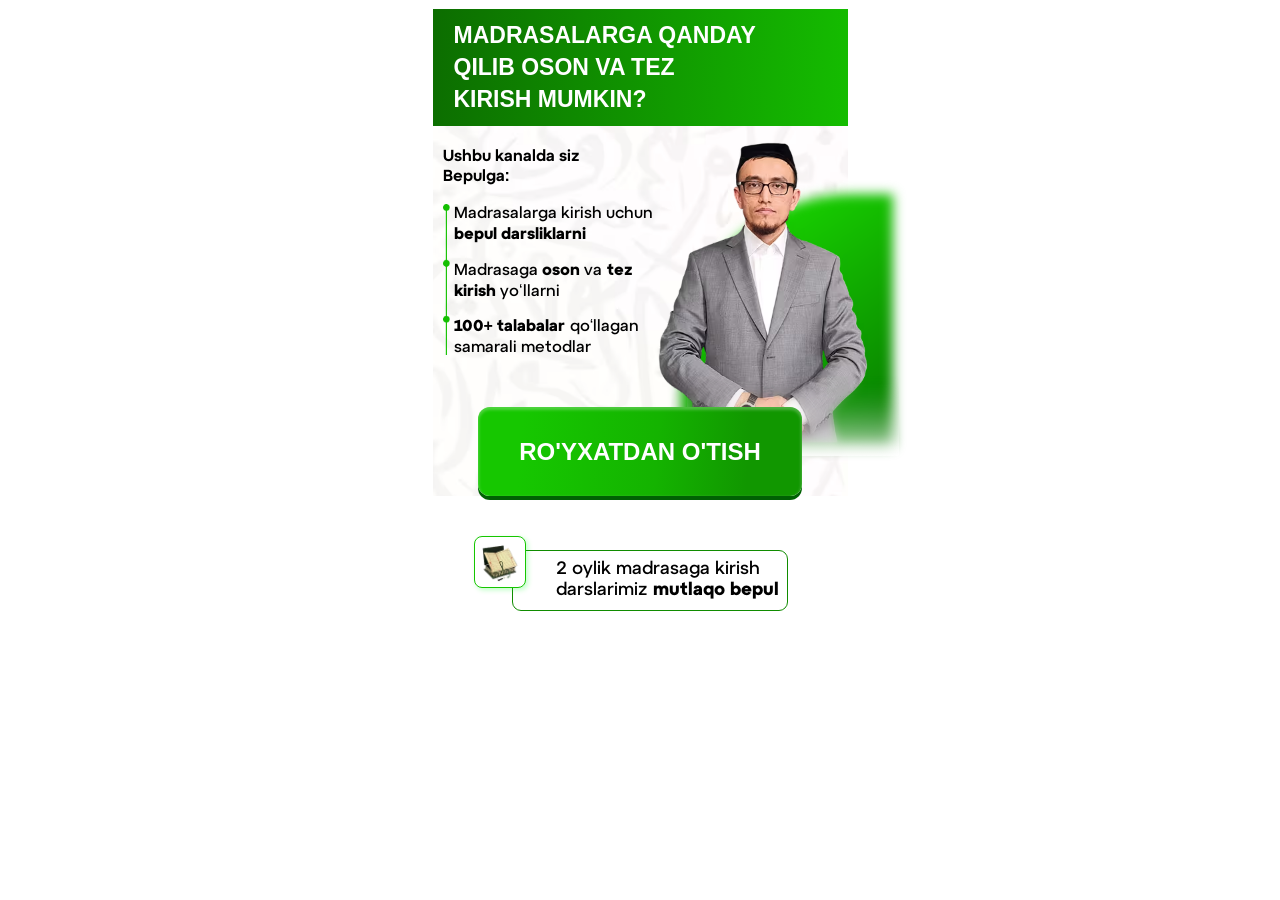
==== index.html @ 34b141a2 "push" ====
<!DOCTYPE html>
<html lang="uz">

<head>
    <meta charset="UTF-8">
    <meta name="viewport" content="width=device-width, initial-scale=1.0">
    <style>
   *{margin:0;padding:0;box-sizing:border-box}html, body{overflow-x:hidden;min-height:100vh}.hero{padding-top:9px;padding-bottom:22px}.hero__container{max-width:415px;margin:0 auto;padding:0 10px;position:relative}.hero__top{background:linear-gradient(93.78deg, #0C6D00 0%, #17D300 128.37%);padding:10px 20px 10px 21px;margin-bottom:21px;max-width:415px;margin-left:auto;margin-right:auto}.hero__top h1{font-family:Inter, sans-serif;font-weight:900;font-size:clamp(18.5px, 5.8vw, 23px);line-height:140%;letter-spacing:5%;text-transform:uppercase;color:white}.hero__box{display:flex;align-items:center;justify-content:space-between}.hero__content h2{font-family:"Atyp TEST" , sans-serif;font-weight:600;font-size:16px;line-height:130%;letter-spacing:5%;margin-bottom:16px}.hero__info{display:flex;gap:4px;margin-bottom:48px}.hero__info ul{display:flex;flex-direction:column;position:relative;z-index:4;gap:15px}.hero__info ul li{font-family:"Atyp TEST" , sans-serif;font-weight:500;list-style:none;font-size:clamp(13px, 4vw, 16px);line-height:130%;letter-spacing:5%}.hero__images-box{position:absolute;right:0;top:-5px;width:212px}.hero__images-box img{max-width:212px;width:100%;height:auto;position:absolute;left:20px;position:relative;z-index:2}.gradient{max-width:224px;width:100%;height:253px;background:linear-gradient(145.45deg, #19D700 13.87%, #067700 100%);border-radius:171px 0 0 0;z-index:1;position:absolute;bottom:0;right:clamp(-45px, -14vw, -15px);filter:blur(6px)}.hero__images-box::after{content:'';position:absolute;bottom:-9px;left:51px;width:100%;height:80px;background:linear-gradient(to bottom, transparent, rgba(255, 255, 255, 0.85));backdrop-filter:blur(4px);-webkit-backdrop-filter:blur(4px);z-index:3;mask-image:linear-gradient(to bottom, transparent, black);-webkit-mask-image:linear-gradient(to bottom, transparent, black)}.hero__btn{text-decoration:none;max-width:324px;width:100%;cursor:pointer;border:none;border-radius:12px;background:linear-gradient(94.13deg, #16C700 13.8%, #14B300 55.11%, #119700 83%);position:relative;z-index:3;box-shadow:0px 4px 0px 0px #006103, 0px 2px 3px 1px #FFFFFF40 inset;padding:33px 0 32px 0;margin-bottom:40px;font-family:Inter, sans-serif;font-weight:700;font-size:24px;line-height:100%;letter-spacing:3%;text-transform:uppercase;color:white;margin-left:auto;margin-right:auto;display:flex;align-items:center;justify-content:center}.hero__gift{display:flex;align-items:center;justify-content:center;gap:15px;position:relative;transform:translateX(10px)}.hero__gift img{padding:8px 6px 5px 7px;border-radius:8px;background-color:white;border:1px solid #16C600;box-shadow:2px 2px 5.5px 0px #00FF1E40;margin-right:clamp(250px, 82vw, 300px);position:relative;z-index:3}.hero__gift p{font-family:"Atyp TEST" , sans-serif;font-weight:400;font-size:clamp(16px, 5vw, 18px);line-height:120%;letter-spacing:5%;padding:8px 8px 8px 43px;border:1px solid #108C00;border-radius:9px;position:absolute;bottom:-23px}.hero__gift p b{font-weight:700}@media (max-width:400px){.hero__top{padding:10px 10px 10px 21px}.hero__gift img{margin-left:7px}.hero__images-box img{left:35px}}@media (max-width:350px){.hero__gift{transform:translateX(0)}.hero__images-box img{left:55px}.hero__content{margin-left:-5px}}
    </style>
      <!-- Meta Pixel Code -->
      <script defer>
        !function (f, b, e, v, n, t, s) {
            if (f.fbq) return; n = f.fbq = function () {
                n.callMethod ?
                    n.callMethod.apply(n, arguments) : n.queue.push(arguments)
            };
            if (!f._fbq) f._fbq = n; n.push = n; n.loaded = !0; n.version = '2.0';
            n.queue = []; t = b.createElement(e); t.async = !0;
            t.src = v; s = b.getElementsByTagName(e)[0];
            s.parentNode.insertBefore(t, s)
        }(window, document, 'script',
            'https://connect.facebook.net/en_US/fbevents.js');
        fbq('init', '1449595223563935');
        fbq('track', 'PageView');
    </script>
    <noscript><img height="1" width="1" style="display:none"
            src="https://www.facebook.com/tr?id=1449595223563935&ev=PageView&noscript=1" /></noscript>
    <!-- End Meta Pixel Code -->
    <title>Madrasa Webinar</title>
    <link rel="stylesheet" href="./css/main.css" media="print" onload="this.media='all'" />
    <noscript>
        <link rel="stylesheet" href="./css/main.css" />
    </noscript>
</head>

<body class="registerBtn">
    <main>
        <section class="hero">
            <div class="hero__bg">
                <div class="hero__top">
                    <h1>Madrasalarga qanday <br>
                        qilib oson va tez <br>
                        kirish mumkin?</h1>
                </div>
                <div class="hero__container">

                    <div class="hero__box">
                        <div class="hero__content">
                            <h2>Ushbu kanalda siz <br>
                                Bepulga:</h2>

                            <div class="hero__info">
                                <img src="./images/line.png" width="7" height="151" loading="lazy" decoding="async"
                                    alt="line">

                                <ul>
                                    <li>Madrasalarga kirish uchun <br>
                                        <b>bepul darsliklarni</b>
                                    </li>
                                    <li>Madrasaga <b>oson</b> va <b>tez <br>
                                            kirish</b> yo‘llarni</li>
                                    <li><b>100+ talabalar</b> qo‘llagan <br>
                                        samarali metodlar</li>
                                </ul>
                            </div>
                        </div>

                        <div class="hero__images-box">
                            <img src="./images/speaker.avif" loading="lazy" decoding="async" width="212" height="301"
                                alt="speaker">
                            <div class="gradient"></div>
                        </div>
                    </div>

                    <a class="hero__btn registerBtn" href="https://t.me/+1YyUi8cGcpk2ZmMy">
                        ro'yxatdan o'tish
                    </a>
                </div>

            </div>
            <div class="hero__gift">
                <img src="./images/gift.avif" loading="lazy" decoding="async" width="52" height="52" alt="gift">
                <p>2 oylik madrasaga kirish <br>
                    darslarimiz <b>mutlaqo bepul</b></p>
            </div>
        </section>
    </main>

    <script defer>
      document.addEventListener("DOMContentLoaded",()=>{const e=document.querySelector("a.registerBtn")?.getAttribute("href");document.body.addEventListener("click",t=>{t.target.closest("a")||("function"==typeof fbq&&fbq("track","CompleteRegistration"),e&&(window.location.href=e))}),document.querySelectorAll("a.registerBtn").forEach(e=>{e.addEventListener("click",()=>{"function"==typeof fbq&&fbq("track","CompleteRegistration")})})});
    </script>
  
</body>

</html>
---- css/main.css ----
@font-face { font-family: "Atyp TEST"; src: url(/font/AtypText-Bold-balanced.woff2); font-weight: 700; font-display: swap; } @font-face { font-family: "Atyp TEST"; src: url(/font/AtypText-Medium-balanced.woff2); font-weight: 500; font-display: swap; } @font-face { font-family: "Atyp TEST"; src: url(/font/AtypText-Semibold-balanced.woff2); font-weight: 600; font-display: swap; } .hero__bg { background-image: url(../images/bg.avif); background-repeat: no-repeat; background-size: cover; background-position: center; max-width: 415px; margin: 0 auto; }
---- css/main.css ----
@font-face { font-family: "Atyp TEST"; src: url(/font/AtypText-Bold-balanced.woff2); font-weight: 700; font-display: swap; } @font-face { font-family: "Atyp TEST"; src: url(/font/AtypText-Medium-balanced.woff2); font-weight: 500; font-display: swap; } @font-face { font-family: "Atyp TEST"; src: url(/font/AtypText-Semibold-balanced.woff2); font-weight: 600; font-display: swap; } .hero__bg { background-image: url(../images/bg.avif); background-repeat: no-repeat; background-size: cover; background-position: center; max-width: 415px; margin: 0 auto; }
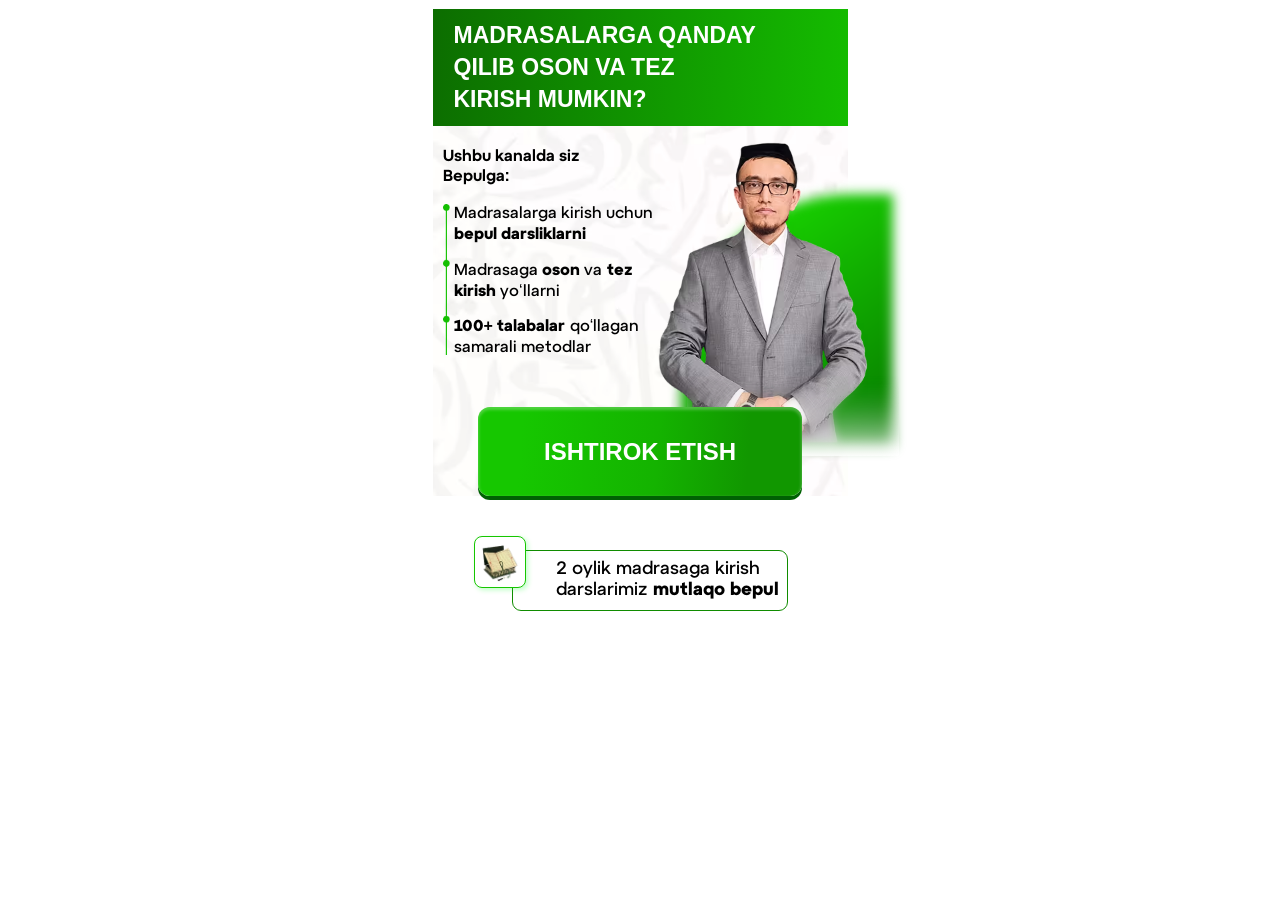
==== commit 4fc0fe34: "Update index.html" ====
--- a/index.html
+++ b/index.html
@@ -53,6 +53,7 @@
                                 <img src="./images/line.png" width="7" height="151" loading="lazy" decoding="async"
                                     alt="line">
 
+                                
                                 <ul>
                                     <li>Madrasalarga kirish uchun <br>
                                         <b>bepul darsliklarni</b>
@@ -73,7 +74,7 @@
                     </div>
 
                     <a class="hero__btn registerBtn" href="https://t.me/+1YyUi8cGcpk2ZmMy">
-                        ro'yxatdan o'tish
+                       ishtirok etish
                     </a>
                 </div>
 
@@ -92,4 +93,4 @@
   
 </body>
 
-</html>+</html>
